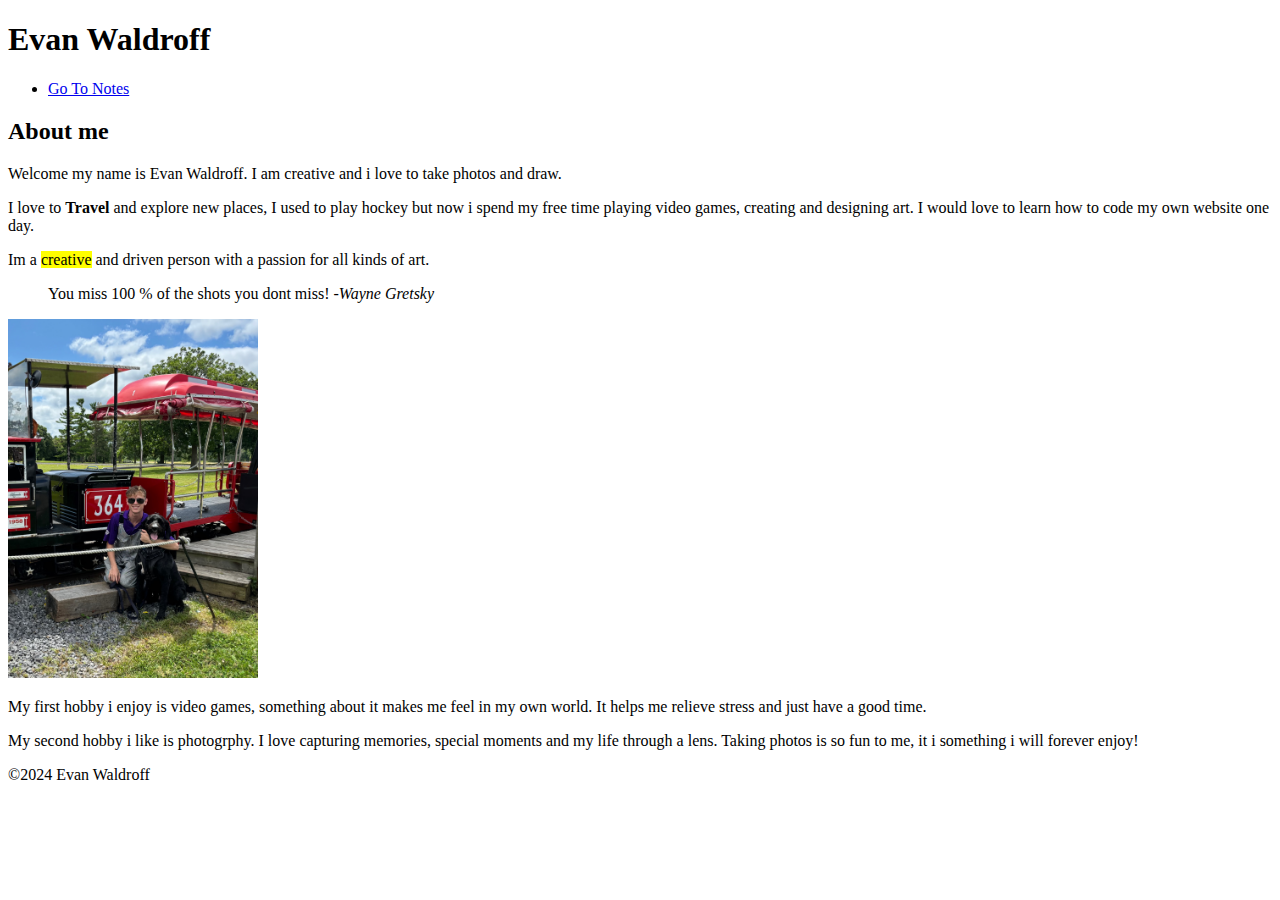
==== html-assignment/index.html @ 0f693425 "assignment complete" ====
<!DOCTYPE html>
<html lang="en">
<head>
    <meta charset="UTF-8">
    <meta name="viewport" content="width=device-width, initial-scale=1.0">
    <title>Html-assignment</title>
</head>
<body>
   
    <h1> Evan Waldroff</h1>
        <nav>
            <ul>
                <li><a href="notes.html">Go To Notes</a></li>
            </ul>
        </nav>
    
    <h2> About me</h2>
    <p>Welcome my name is Evan Waldroff. I am creative and i love to take photos and draw.</p>
    
    <p>I love to <strong>Travel</strong> and explore new places, I used to play hockey but now i spend my free time playing video games, creating and designing art. I would love to learn how to code my own website one day. </p>
    <p>Im a <mark>creative</mark> and driven person with a passion for all kinds of art.</p>
    <blockquote> You miss 100 % of the shots you dont miss!<cite> -Wayne Gretsky</cite></blockquote>
    
    

    <img src="../html-assignment/images/image.1.PNG" alt="An Image of Evan Waldroff" width="250">


    <p>My first hobby i enjoy is video games, something about it makes me feel in my own world. It helps me relieve stress and just have a good time. </p>
    <p>My second hobby i like is photogrphy. I love capturing memories, special moments and my life through a lens. Taking photos is so fun to me, it i something i will forever enjoy!</p>




    <footer>
        <p>&copy;2024 Evan Waldroff</p>

    </footer>
</body>
</html>
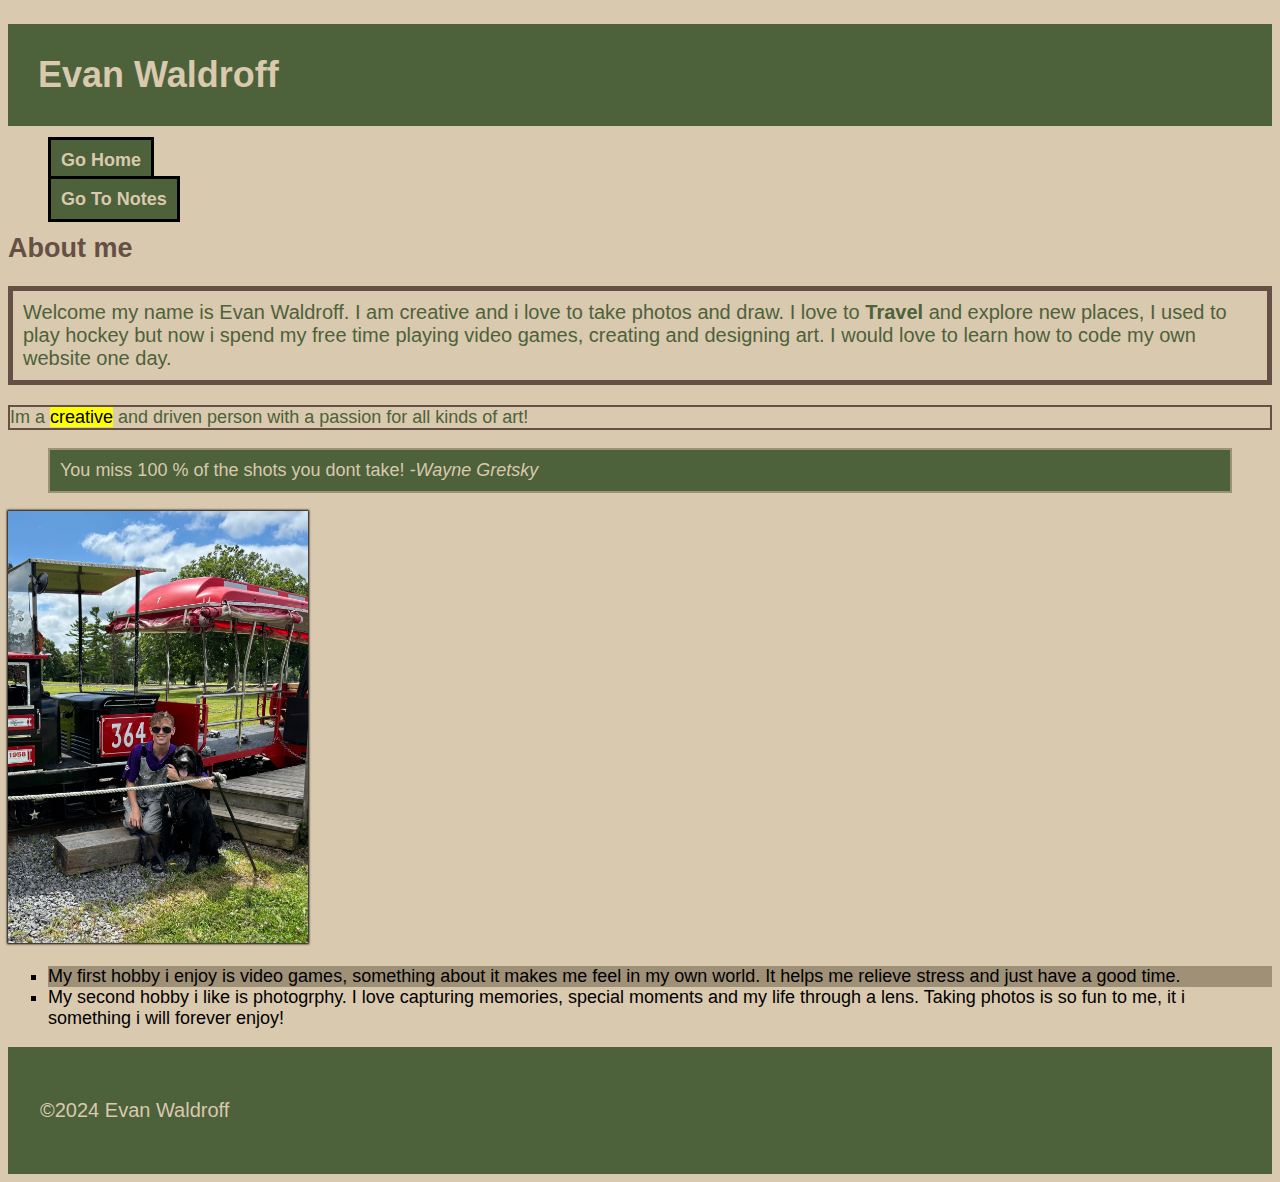
==== commit 3fc9b2ee: "assignment complete" ====
--- a/html-assignment/index.html
+++ b/html-assignment/index.html
@@ -4,37 +4,42 @@
     <meta charset="UTF-8">
     <meta name="viewport" content="width=device-width, initial-scale=1.0">
     <title>Html-assignment</title>
+    <link rel="stylesheet" href="css/main.css">
 </head>
 <body>
    
-    <h1> Evan Waldroff</h1>
-        <nav>
+    <h1 class="site-title">Evan Waldroff</h1>
+        <nav class="nav">
+        <ul>
+            <li><a href="index.html"><strong>Go Home</strong></a></li>
+        </ul>
+
+        </nav>
+        <nav class="nav">
             <ul>
-                <li><a href="notes.html">Go To Notes</a></li>
+                <li><a href="notes.html"><strong>Go To Notes</a></li></strong>
             </ul>
         </nav>
+     
     
-    <h2> About me</h2>
-    <p>Welcome my name is Evan Waldroff. I am creative and i love to take photos and draw.</p>
-    
-    <p>I love to <strong>Travel</strong> and explore new places, I used to play hockey but now i spend my free time playing video games, creating and designing art. I would love to learn how to code my own website one day. </p>
-    <p>Im a <mark>creative</mark> and driven person with a passion for all kinds of art.</p>
-    <blockquote> You miss 100 % of the shots you dont miss!<cite> -Wayne Gretsky</cite></blockquote>
+        <h2> About me</h2>
+    <p class="par">Welcome my name is Evan Waldroff. I am creative and i love to take photos and draw. I love to <strong>Travel</strong> and explore new places, I used to play hockey but now i spend my free time playing video games, creating and designing art. I would love to learn how to code my own website one day. </p>
+    <p class="par2">Im a <mark>creative</mark> and driven person with a passion for all kinds of art!</p>
+    <blockquote class="blockquote1"> You miss 100 % of the shots you dont take!<cite> -Wayne Gretsky</cite></blockquote>
     
     
 
-    <img src="../html-assignment/images/image.1.PNG" alt="An Image of Evan Waldroff" width="250">
+    <img id="my-image" src="../html-assignment/images/my-image.PNG" alt="An Image of Evan Waldroff" width="250">
 
 
-    <p>My first hobby i enjoy is video games, something about it makes me feel in my own world. It helps me relieve stress and just have a good time. </p>
-    <p>My second hobby i like is photogrphy. I love capturing memories, special moments and my life through a lens. Taking photos is so fun to me, it i something i will forever enjoy!</p>
+    <ul class="hobby">
+        <li>My first hobby i enjoy is video games, something about it makes me feel in my own world. It helps me relieve stress and just have a good time.</li>
+        <li>My second hobby i like is photogrphy. I love capturing memories, special moments and my life through a lens. Taking photos is so fun to me, it i something i will forever enjoy!</li>
+    </ul>
 
+    <footer class="footer">
+        <p>&copy;2024 Evan Waldroff</p>
+    </footer>
 
-
-
-    <footer>
-        <p>&copy;2024 Evan Waldroff</p>
-
-    </footer>
 </body>
 </html>--- a/html-assignment/css/main.css
+++ b/html-assignment/css/main.css
@@ -0,0 +1,85 @@
+body{
+    background-color:#D9C9AE;
+    font-family: Verdana, Geneva, Tahoma, sans-serif;
+    font-size: 18px;
+
+}
+
+
+.site-title {
+    background-color: #4D613B;
+    color: #D9C9AE;
+    padding: 30px;
+}
+
+
+h2 {
+    color: #664F44;
+    font-size: 27px;
+}
+
+.par {
+    border: 5px solid #664F44;
+    padding: 10px;
+    font-size: 20px;
+    color: #4D613B;
+}
+
+.par2 {
+    color: #4D613B;
+    border: 2px solid #664F44;
+    font-size: 18px;
+}
+
+.par3 {
+    color: #4D613B;
+    border: 2px solid #664F44;
+    font-size: 16px;
+}
+
+.nav ul {
+    list-style: none;
+}
+.nav ul li a {
+    background-color:#4D613B;
+    color:#D9C9AE;
+    text-decoration: none;
+    padding: 10px;
+    border: 3px solid black;
+}
+
+.nav ul li a:hover {
+    background-color:#9f9078;
+}
+
+.footer, header {
+    border: 2px solid #4D613B;
+    background-color: #4D613B;
+    color: #D9C9AE;
+    font-size: 20px;
+    padding: 30px;
+}
+
+#my-image {
+    width: 300px;
+    box-shadow:0px 0px 2px 1px black;
+}
+
+.blockquote1 {
+    background-color: #4D613B;
+    color: #D9C9AE;
+    font-size: 18px;
+    border: 2px solid #9f9078;
+    padding: 10px;
+   
+}
+
+ul.hobby {
+    list-style: square;
+}
+
+ul.hobby li:nth-child(odd) {
+    background-color: #9f9078;
+}
+
+  